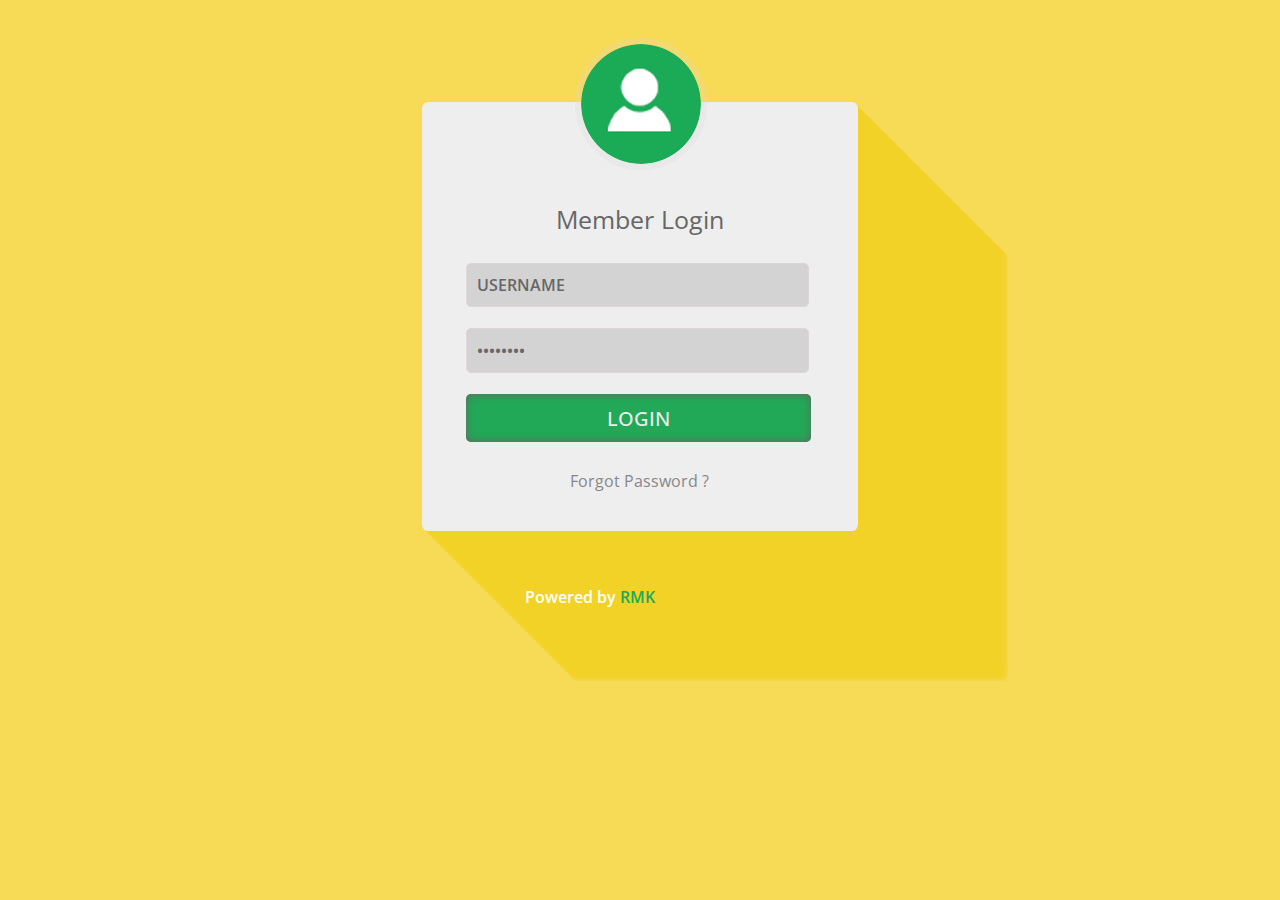
==== RMK-SMS/index.html @ 50becb57 "RMKSMS" ====
<!--
Author: W3layouts
Author URL: http://w3layouts.com
License: Creative Commons Attribution 3.0 Unported
License URL: http://creativecommons.org/licenses/by/3.0/
-->
<!DOCTYPE html>
<html>
<head>
	<title>The Entrar-shadow Website form | w3layouts</title>
		<meta charset="utf-8">
		<link href="css/style.css" rel='stylesheet' type='text/css' />
		<meta name="viewport" content="width=device-width, initial-scale=1">
		<script type="application/x-javascript"> addEventListener("load", function() { setTimeout(hideURLbar, 0); }, false); function hideURLbar(){ window.scrollTo(0,1); } </script>
		<!--webfonts-->
		<link href='http://fonts.googleapis.com/css?family=Open+Sans:600italic,400,300,600,700' rel='stylesheet' type='text/css'>
		<!--//webfonts-->
</head>
<body>
	 <!-----start-main---->
     <script>
        function myFunction()
        {
            alert("Hello");
        }
    </script>
	 <div class="main">
		<div class="login-form">
			<h1>Member Login</h1>
					<div class="head">
						<img src="images/user.png" alt=""/>
					</div>
				<form>
						<input type="text" class="text" value="USERNAME" onfocus="this.value = '';" onblur="if (this.value == '') {this.value = 'USERNAME';}" >
						<input type="password" value="Password" onfocus="this.value = '';" onblur="if (this.value == '') {this.value = 'Password';}">
						<div class="submit">
							<input type="submit" onclick="myFunction()" value="LOGIN" >
					</div>	
					<p><a href="#">Forgot Password ?</a></p>
				</form>
			</div>
			<!--//End-login-form-->
			 <!-----start-copyright---->
   					<div class="copy-right">
						<p>Powered by <a href="http://rmkec.ac.in">RMK</a></p>
					</div>
				<!-----//end-copyright---->
		</div>
			 <!-----//end-main---->
		 		
</body>
</html>
---- RMK-SMS/css/style.css ----
/*--
Author: W3layouts
Author URL: http://w3layouts.com
License: Creative Commons Attribution 3.0 Unported
License URL: http://creativecommons.org/licenses/by/3.0/
--*/
/* reset */
html,body,div,span,applet,object,iframe,h1,h2,h3,h4,h5,h6,p,blockquote,pre,a,abbr,acronym,address,big,cite,code,del,dfn,em,img,ins,kbd,q,s,samp,small,strike,strong,sub,sup,tt,var,b,u,i,dl,dt,dd,ol,nav ul,nav li,fieldset,form,label,legend,table,caption,tbody,tfoot,thead,tr,th,td,article,aside,canvas,details,embed,figure,figcaption,footer,header,hgroup,menu,nav,output,ruby,section,summary,time,mark,audio,video{margin:0;padding:0;border:0;font-size:100%;font:inherit;vertical-align:baseline;}
article, aside, details, figcaption, figure,footer, header, hgroup, menu, nav, section {display: block;}
ol,ul{list-style:none;margin:0px;padding:0px;}
blockquote,q{quotes:none;}
blockquote:before,blockquote:after,q:before,q:after{content:'';content:none;}
table{border-collapse:collapse;border-spacing:0;}
/* start editing from here */
a{text-decoration:none;}
.txt-rt{text-align:right;}/* text align right */
.txt-lt{text-align:left;}/* text align left */
.txt-center{text-align:center;}/* text align center */
.float-rt{float:right;}/* float right */
.float-lt{float:left;}/* float left */
.clear{clear:both;}/* clear float */
.pos-relative{position:relative;}/* Position Relative */
.pos-absolute{position:absolute;}/* Position Absolute */
.vertical-base{	vertical-align:baseline;}/* vertical align baseline */
.vertical-top{	vertical-align:top;}/* vertical align top */
nav.vertical ul li{	display:block;}/* vertical menu */
nav.horizontal ul li{	display: inline-block;}/* horizontal menu */
img{max-width:100%;}
/*end reset*/
/****-----start-body----****/
body{
	background:#F7DA55;
 	font-family: 'Open Sans', sans-serif;

}
.login-form {
	background:#eee;
	width: 26%;
	margin:9% auto 4% auto;
 	position: relative;
 	-webkit-border-radius: 0.4em;
	-o-border-radius: 0.4em;
	-moz-border-radius: 0.4em;
 	box-shadow: rgba(243, 208, 39, 0.33) 1px 1px,
 rgba(243, 208, 39, 0.33) 2px 2px,
 rgba(243, 208, 39, 0.33) 3px 3px,
 rgba(243, 208, 39, 0.33) 4px 4px,
 rgba(243, 208, 39, 0.33) 5px 5px,
 rgba(243, 208, 39, 0.33) 6px 6px,
 rgba(243, 208, 39, 0.33) 7px 7px,
 rgba(243, 208, 39, 0.33) 8px 8px,
 rgba(243, 208, 39, 0.33) 9px 9px,
 rgba(243, 208, 39, 0.33) 10px 10px,
 rgba(243, 208, 39, 0.33) 11px 11px,
 rgba(243, 208, 39, 0.33) 12px 12px,
 rgba(243, 208, 39, 0.33) 13px 13px,
 rgba(243, 208, 39, 0.33) 14px 14px,
 rgba(243, 208, 39, 0.33) 15px 15px,
 rgba(243, 208, 39, 0.33) 16px 16px,
 rgba(243, 208, 39, 0.33) 17px 17px,
 rgba(243, 208, 39, 0.33) 18px 18px,
 rgba(243, 208, 39, 0.33) 19px 19px,
 rgba(243, 208, 39, 0.33) 20px 20px,
 rgba(243, 208, 39, 0.33) 21px 21px,
 rgba(243, 208, 39, 0.33) 22px 22px,
 rgba(243, 208, 39, 0.33) 23px 23px,
 rgba(243, 208, 39, 0.33) 24px 24px,
 rgba(243, 208, 39, 0.33) 25px 25px,
 rgba(243, 208, 39, 0.33) 26px 26px,
 rgba(243, 208, 39, 0.33) 27px 27px,
 rgba(243, 208, 39, 0.33) 28px 28px,
 rgba(243, 208, 39, 0.33) 29px 29px,
 rgba(243, 208, 39, 0.33) 30px 30px,
 rgba(243, 208, 39, 0.33) 31px 31px,
 rgba(243, 208, 39, 0.33) 32px 32px,
 rgba(243, 208, 39, 0.33) 33px 33px,
 rgba(243, 208, 39, 0.33) 34px 34px,
 rgba(243, 208, 39, 0.33) 35px 35px,
 rgba(243, 208, 39, 0.33) 36px 36px,
 rgba(243, 208, 39, 0.33) 37px 37px,
 rgba(243, 208, 39, 0.33) 38px 38px,
 rgba(243, 208, 39, 0.33) 39px 39px,
 rgba(243, 208, 39, 0.33) 40px 40px,
 rgba(243, 208, 39, 0.33) 41px 41px,
 rgba(243, 208, 39, 0.33) 42px 42px,
 rgba(243, 208, 39, 0.33) 43px 43px,
 rgba(243, 208, 39, 0.33) 44px 44px,
 rgba(243, 208, 39, 0.33) 45px 45px,
 rgba(243, 208, 39, 0.33) 46px 46px,
 rgba(243, 208, 39, 0.33) 47px 47px,
 rgba(243, 208, 39, 0.33) 48px 48px,
 rgba(243, 208, 39, 0.33) 49px 49px,
 rgba(243, 208, 39, 0.33) 50px 50px,
 rgba(243, 208, 39, 0.33) 51px 51px,
 rgba(243, 208, 39, 0.33) 52px 52px,
 rgba(243, 208, 39, 0.33) 53px 53px,
 rgba(243, 208, 39, 0.33) 54px 54px,
 rgba(243, 208, 39, 0.33) 55px 55px,
 rgba(243, 208, 39, 0.33) 56px 56px,
 rgba(243, 208, 39, 0.33) 57px 57px,
 rgba(243, 208, 39, 0.33) 58px 58px,
 rgba(243, 208, 39, 0.33) 59px 59px,
 rgba(243, 208, 39, 0.33) 60px 60px,
 rgba(243, 208, 39, 0.33) 61px 61px,
 rgba(243, 208, 39, 0.33) 62px 62px,
 rgba(243, 208, 39, 0.33) 63px 63px,
 rgba(243, 208, 39, 0.33) 64px 64px,
 rgba(243, 208, 39, 0.33) 65px 65px,
 rgba(243, 208, 39, 0.33) 66px 66px,
 rgba(243, 208, 39, 0.33) 67px 67px,
 rgba(243, 208, 39, 0.33) 68px 68px,
 rgba(243, 208, 39, 0.33) 69px 69px,
 rgba(243, 208, 39, 0.33) 70px 70px,
 rgba(243, 208, 39, 0.33) 71px 71px,
 rgba(243, 208, 39, 0.33) 72px 72px,
 rgba(243, 208, 39, 0.33) 73px 73px,
 rgba(243, 208, 39, 0.33) 74px 74px,
 rgba(243, 208, 39, 0.33) 75px 75px,
 rgba(243, 208, 39, 0.33) 76px 76px,
 rgba(243, 208, 39, 0.33) 77px 77px,
 rgba(243, 208, 39, 0.33) 78px 78px,
 rgba(243, 208, 39, 0.33) 79px 79px,
 rgba(243, 208, 39, 0.33) 80px 80px,
 rgba(243, 208, 39, 0.33) 81px 81px,
 rgba(243, 208, 39, 0.33) 82px 82px,
 rgba(243, 208, 39, 0.33) 83px 83px,
 rgba(243, 208, 39, 0.33) 84px 84px,
 rgba(243, 208, 39, 0.33) 85px 85px,
 rgba(243, 208, 39, 0.33) 86px 86px,
 rgba(243, 208, 39, 0.33) 87px 87px,
 rgba(243, 208, 39, 0.33) 88px 88px,
 rgba(243, 208, 39, 0.33) 89px 89px,
 rgba(243, 208, 39, 0.33)90px 90px,
 rgba(243, 208, 39, 0.33)91px 91px,
 rgba(243, 208, 39, 0.33)92px 92px,
 rgba(243, 208, 39, 0.33)93px 93px,
 rgba(243, 208, 39, 0.33)94px 94px,
 rgba(243, 208, 39, 0.33) 95px 95px,
 rgba(243, 208, 39, 0.33) 96px 96px,
 rgba(243, 208, 39, 0.33) 97px 97px,
 rgba(243, 208, 39, 0.33) 98px 98px,
 rgba(243, 208, 39, 0.33) 99px 99px,
 rgba(243, 208, 39, 0.33) 100px 100px,
 rgba(243, 208, 39, 0.33) 101px 101px,
 rgba(243, 208, 39, 0.33) 102px 102px,
 rgba(243, 208, 39, 0.33) 103px 103px,
 rgba(243, 208, 39, 0.33) 104px 104px,
 rgba(243, 208, 39, 0.33) 105px 105px,
 rgba(243, 208, 39, 0.33) 106px 106px,
 rgba(243, 208, 39, 0.33) 107px 107px,
 rgba(243, 208, 39, 0.33) 108px 108px,
 rgba(243, 208, 39, 0.33) 109px 109px,
 rgba(243, 208, 39, 0.33) 110px 110px,
 rgba(243, 208, 39, 0.33) 111px 111px,
 rgba(243, 208, 39, 0.33) 112px 112px,
 rgba(243, 208, 39, 0.33) 113px 113px,
 rgba(243, 208, 39, 0.33) 114px 114px,
 rgba(243, 208, 39, 0.33) 115px 115px,
 rgba(243, 208, 39, 0.33) 116px 116px,
 rgba(243, 208, 39, 0.33) 117px 117px,
 rgba(243, 208, 39, 0.33) 118px 118px,
 rgba(243, 208, 39, 0.33) 119px 119px,
 rgba(243, 208, 39, 0.33) 120px 120px,
 rgba(243, 208, 39, 0.33) 121px 121px,
 rgba(243, 208, 39, 0.33) 122px 122px,
 rgba(243, 208, 39, 0.33) 123px 123px,
 rgba(243, 208, 39, 0.33) 124px 124px,
 rgba(243, 208, 39, 0.33) 125px 125px,
 rgba(243, 208, 39, 0.33) 126px 126px,
 rgba(243, 208, 39, 0.33) 127px 127px,
 rgba(243, 208, 39, 0.33) 128px 128px,
 rgba(243, 208, 39, 0.33) 129px 129px,
 rgba(243, 208, 39, 0.33) 130px 130px,
 rgba(243, 208, 39, 0.33) 131px 131px,
 rgba(243, 208, 39, 0.33) 132px 132px,
 rgba(243, 208, 39, 0.33)133px 133px,
 rgba(243, 208, 39, 0.33)134px 134px,
 rgba(243, 208, 39, 0.33)135px 135px,
 rgba(243, 208, 39, 0.33) 136px 136px,
 rgba(243, 208, 39, 0.33) 137px 137px,
 rgba(243, 208, 39, 0.33) 138px 138px,
 rgba(243, 208, 39, 0.33) 139px 139px,
 rgba(243, 208, 39, 0.33) 140px 140px,
 rgba(243, 208, 39, 0.33) 141px 141px,
 rgba(243, 208, 39, 0.33) 142px 142px,
 rgba(243, 208, 39, 0.33) 143px 143px,
 rgba(243, 208, 39, 0.33) 144px 144px,
 rgba(243, 208, 39, 0.33) 145px 145px,
 rgba(243, 208, 39, 0.33) 146px 146px,
 rgba(243, 208, 39, 0.33) 147px 147px,
 rgba(243, 208, 39, 0.33) 148px 148px,
 rgba(243, 208, 39, 0.33) 149px 149px,
 rgba(243, 208, 39, 0.33) 150px 150px,
 rgba(243, 208, 39, 0.33) 151px 151px,
 rgba(243, 208, 39, 0.33) 152px 152px,
 rgba(243, 208, 39, 0.33) 153px 153px,
 rgba(243, 208, 39, 0.33) 154px 154px,
 rgba(243, 208, 39, 0.33) 155px 155px,
 rgba(243, 208, 39, 0.33) 156px 156px,
 rgba(243, 208, 39, 0.33) 157px 157px,
 rgba(243, 208, 39, 0.33) 158px 158px,
 rgba(243, 208, 39, 0.33) 159px 159px,
 rgba(243, 208, 39, 0.33) 160px 160px,
 rgba(243, 208, 39, 0.33) 161px 161px,
 rgba(243, 208, 39, 0.33) 162px 162px,
 rgba(243, 208, 39, 0.33) 163px 163px,
 rgba(243, 208, 39, 0.33) 164px 164px,
 rgba(243, 208, 39, 0.33) 165px 165px,
 rgba(243, 208, 39, 0.33) 166px 166px,
 rgba(243, 208, 39, 0.33) 167px 167px,
 rgba(243, 208, 39, 0.33) 168px 168px,
 rgba(243, 208, 39, 0.33) 169px 169px,
 rgba(243, 208, 39, 0.33) 170px 170px,
 rgba(243, 208, 39, 0.33) 171px 171px,
 rgba(243, 208, 39, 0.33) 172px 172px,
 rgba(243, 208, 39, 0.33) 173px 173px,
 rgba(243, 208, 39, 0.33) 174px 174px,
 rgba(243, 208, 39, 0.33) 175px 175px,
 rgba(243, 208, 39, 0.33) 176px 176px,
 rgba(243, 208, 39, 0.33) 177px 177px,
 rgba(243, 208, 39, 0.33) 178px 178px,
 rgba(243, 208, 39, 0.33) 179px 179px,
 rgba(243, 208, 39, 0.33) 180px 180px,
 rgba(243, 208, 39, 0.33) 181px 181px,
 rgba(243, 208, 39, 0.33) 182px 182px
}

.head {
	position: absolute;
	top:-15%;
	left: 35%;
}
.head img {
	border-radius:50%;
	-webkit-border-radius:50%;
	-o-border-radius:50%;
	-moz-border-radius:50%;
	border:6px solid rgba(221, 218, 215, 0.23);
}
.main{
	position:relative;
}
.main h1{
	font-size:25px;
	color:#676767;
	font-family: 'Open Sans', sans-serif;
	font-weight:400;
	padding-top: 19%;
	text-align: center;
}
.main form {
	width: 80%;
	margin: 0 auto;
	padding: 6% 0 9% 0;
}
.main p {
text-align: center;
}
.main form p a {
	color: #888;
	font-family: 'Open Sans', sans-serif;
}
form p a:hover {
	color:#21A957;
}
 input[type="text"], input[type="password"]{
	text-align:left;
	position: relative;
	width:92%;
	padding:3%;
	background:#D3D3D3;
	margin-bottom: 6%;
	font-family: 'Open Sans', sans-serif;
	color: #676767;
	font-weight:600;
	font-size: 16px;
	outline: none;
	border: none;
	border-radius: 5px;
	border:1px solid #DED6D6;
	-webkit-appearance:none;
}
 input[type="text"]:hover, input[type="password"]:hover{
 	border:1px solid #949494;
	transition:0.5s;
	-webkit-transition:0.5s;
	-moz-transition:0.5s;
	-o-transition:0.5s;
	-ms-transition:	0.5s;
 	
 }
input[type="submit"]{
	width: 99%;
	padding: 3%;
	margin-bottom: 8%;
	background: #21A957;
	font-family: 'Open Sans', sans-serif;
	color: #ECECEC;
	box-shadow: inset 0px 0px 10px #666464;
	-webkit-text-shadow: 0px 0px 3px #000;
	-moz-text-shadow: 0px 0px 3px #000;
	-o-text-shadow: 0px 0px 3px #000;
	-ms-text-shadow: 0px 0px 3px #000;
	font-size: 20px;
	outline: none;
	border: none;
	cursor: pointer;
	font-weight:500;
	border-radius: 5px;
	transition: 0.5s;
	-webkit-appearance:none;
	-webkit-transition: 0.5s;
	-moz-transition: 0.5s;
	-o-transition: 0.5s;
	-ms-transition: 0.5s;
}
input[type="submit"]:hover{
	background:#128A42;
	color:#fff;
}
/****************/
.copy-right {
	position: absolute;
	bottom:-19%;
	left: 43.7%;
}
.copy-right p {
	color: #fff;
	font-size: 1em;
	font-family: 'Open Sans', sans-serif;	
	font-weight: 600;
}
.copy-right p a {
	font-family: 'Open Sans', sans-serif;	
	font-size: 1em;
	color:#21A957;
	-webkit-transition: all 0.3s ease-out;
	-moz-transition: all 0.3s ease-out;
	-ms-transition: all 0.3s ease-out;
	-o-transition: all 0.3s ease-out;
	transition: all 0.3s ease-out;
}
.copy-right p a:hover{
	color:#fff;
}
/*-----start-responsive-design------*/
@media (max-width:1440px){
	.login-form {
	width:30%;
	margin: 11% auto 4% auto;
	}
	.main h1 {
	padding-top: 23%;
	}
	.copy-right {
	bottom: -26%;
	}
}
@media (max-width:1366px){
	.login-form {
	width: 32%;
	margin: 10% auto 4% auto;
	}
}
@media (max-width:1280px){
	.login-form  {
		margin:8% auto 0;
		width:34%;
	box-shadow: rgba(243, 208, 39, 0.33) 1px 1px,
	 rgba(243, 208, 39, 0.33) 2px 2px,
	 rgba(243, 208, 39, 0.33) 3px 3px,
	 rgba(243, 208, 39, 0.33) 4px 4px,
	 rgba(243, 208, 39, 0.33) 5px 5px,
	 rgba(243, 208, 39, 0.33) 6px 6px,
	 rgba(243, 208, 39, 0.33) 7px 7px,
	 rgba(243, 208, 39, 0.33) 8px 8px,
	 rgba(243, 208, 39, 0.33) 9px 9px,
	 rgba(243, 208, 39, 0.33) 10px 10px,
	 rgba(243, 208, 39, 0.33) 11px 11px,
	 rgba(243, 208, 39, 0.33) 12px 12px,
	 rgba(243, 208, 39, 0.33) 13px 13px,
	 rgba(243, 208, 39, 0.33) 14px 14px,
	 rgba(243, 208, 39, 0.33) 15px 15px,
	 rgba(243, 208, 39, 0.33) 16px 16px,
	 rgba(243, 208, 39, 0.33) 17px 17px,
	 rgba(243, 208, 39, 0.33) 18px 18px,
	 rgba(243, 208, 39, 0.33) 19px 19px,
	 rgba(243, 208, 39, 0.33) 20px 20px,
	 rgba(243, 208, 39, 0.33) 21px 21px,
	 rgba(243, 208, 39, 0.33) 22px 22px,
	 rgba(243, 208, 39, 0.33) 23px 23px,
	 rgba(243, 208, 39, 0.33) 24px 24px,
	 rgba(243, 208, 39, 0.33) 25px 25px,
	 rgba(243, 208, 39, 0.33) 26px 26px,
	 rgba(243, 208, 39, 0.33) 27px 27px,
	 rgba(243, 208, 39, 0.33) 28px 28px,
	 rgba(243, 208, 39, 0.33) 29px 29px,
	 rgba(243, 208, 39, 0.33) 30px 30px,
	 rgba(243, 208, 39, 0.33) 31px 31px,
	 rgba(243, 208, 39, 0.33) 32px 32px,
	 rgba(243, 208, 39, 0.33) 33px 33px,
	 rgba(243, 208, 39, 0.33) 34px 34px,
	 rgba(243, 208, 39, 0.33) 35px 35px,
	 rgba(243, 208, 39, 0.33) 36px 36px,
	 rgba(243, 208, 39, 0.33) 37px 37px,
	 rgba(243, 208, 39, 0.33) 38px 38px,
	 rgba(243, 208, 39, 0.33) 39px 39px,
	 rgba(243, 208, 39, 0.33) 40px 40px,
	 rgba(243, 208, 39, 0.33) 41px 41px,
	 rgba(243, 208, 39, 0.33) 42px 42px,
	 rgba(243, 208, 39, 0.33) 43px 43px,
	 rgba(243, 208, 39, 0.33) 44px 44px,
	 rgba(243, 208, 39, 0.33) 45px 45px,
	 rgba(243, 208, 39, 0.33) 46px 46px,
	 rgba(243, 208, 39, 0.33) 47px 47px,
	 rgba(243, 208, 39, 0.33) 48px 48px,
	 rgba(243, 208, 39, 0.33) 49px 49px,
	 rgba(243, 208, 39, 0.33) 50px 50px,
	 rgba(243, 208, 39, 0.33) 51px 51px,
	 rgba(243, 208, 39, 0.33) 52px 52px,
	 rgba(243, 208, 39, 0.33) 53px 53px,
	 rgba(243, 208, 39, 0.33) 54px 54px,
	 rgba(243, 208, 39, 0.33) 55px 55px,
	 rgba(243, 208, 39, 0.33) 56px 56px,
	 rgba(243, 208, 39, 0.33) 57px 57px,
	 rgba(243, 208, 39, 0.33) 58px 58px,
	 rgba(243, 208, 39, 0.33) 59px 59px,
	 rgba(243, 208, 39, 0.33) 60px 60px,
	 rgba(243, 208, 39, 0.33) 61px 61px,
	 rgba(243, 208, 39, 0.33) 62px 62px,
	 rgba(243, 208, 39, 0.33) 63px 63px,
	 rgba(243, 208, 39, 0.33) 64px 64px,
	 rgba(243, 208, 39, 0.33) 65px 65px,
	 rgba(243, 208, 39, 0.33) 66px 66px,
	 rgba(243, 208, 39, 0.33) 67px 67px,
	 rgba(243, 208, 39, 0.33) 68px 68px,
	 rgba(243, 208, 39, 0.33) 69px 69px,
	 rgba(243, 208, 39, 0.33) 70px 70px,
	 rgba(243, 208, 39, 0.33) 71px 71px,
	 rgba(243, 208, 39, 0.33) 72px 72px,
	 rgba(243, 208, 39, 0.33) 73px 73px,
	 rgba(243, 208, 39, 0.33) 74px 74px,
	 rgba(243, 208, 39, 0.33) 75px 75px,
	 rgba(243, 208, 39, 0.33) 76px 76px,
	 rgba(243, 208, 39, 0.33) 77px 77px,
	 rgba(243, 208, 39, 0.33) 78px 78px,
	 rgba(243, 208, 39, 0.33) 79px 79px,
	 rgba(243, 208, 39, 0.33) 80px 80px,
	 rgba(243, 208, 39, 0.33) 81px 81px,
	 rgba(243, 208, 39, 0.33) 82px 82px,
	 rgba(243, 208, 39, 0.33) 83px 83px,
	 rgba(243, 208, 39, 0.33) 84px 84px,
	 rgba(243, 208, 39, 0.33) 85px 85px,
	 rgba(243, 208, 39, 0.33) 86px 86px,
	 rgba(243, 208, 39, 0.33) 87px 87px,
	 rgba(243, 208, 39, 0.33) 88px 88px,
	 rgba(243, 208, 39, 0.33) 89px 89px,
	 rgba(243, 208, 39, 0.33)90px 90px,
	 rgba(243, 208, 39, 0.33)91px 91px,
	 rgba(243, 208, 39, 0.33)92px 92px,
	 rgba(243, 208, 39, 0.33)93px 93px,
	 rgba(243, 208, 39, 0.33)94px 94px,
	 rgba(243, 208, 39, 0.33) 95px 95px,
	 rgba(243, 208, 39, 0.33) 96px 96px,
	 rgba(243, 208, 39, 0.33) 97px 97px,
	 rgba(243, 208, 39, 0.33) 98px 98px,
	 rgba(243, 208, 39, 0.33) 99px 99px,
	 rgba(243, 208, 39, 0.33) 100px 100px,
	 rgba(243, 208, 39, 0.33) 101px 101px,
	 rgba(243, 208, 39, 0.33) 102px 102px,
	 rgba(243, 208, 39, 0.33) 103px 103px,
	 rgba(243, 208, 39, 0.33) 104px 104px,
	 rgba(243, 208, 39, 0.33) 105px 105px,
	 rgba(243, 208, 39, 0.33) 106px 106px,
	 rgba(243, 208, 39, 0.33) 107px 107px,
	 rgba(243, 208, 39, 0.33) 108px 108px,
	 rgba(243, 208, 39, 0.33) 109px 109px,
	 rgba(243, 208, 39, 0.33) 110px 110px,
	 rgba(243, 208, 39, 0.33) 111px 111px,
	 rgba(243, 208, 39, 0.33) 112px 112px,
	 rgba(243, 208, 39, 0.33) 113px 113px,
	 rgba(243, 208, 39, 0.33) 114px 114px,
	 rgba(243, 208, 39, 0.33) 115px 115px,
	 rgba(243, 208, 39, 0.33) 116px 116px,
	 rgba(243, 208, 39, 0.33) 117px 117px,
	 rgba(243, 208, 39, 0.33) 118px 118px,
	 rgba(243, 208, 39, 0.33) 119px 119px,
	 rgba(243, 208, 39, 0.33) 120px 120px,
	 rgba(243, 208, 39, 0.33) 121px 121px,
	 rgba(243, 208, 39, 0.33) 122px 122px,
	 rgba(243, 208, 39, 0.33) 123px 123px,
	 rgba(243, 208, 39, 0.33) 124px 124px,
	 rgba(243, 208, 39, 0.33) 125px 125px,
	 rgba(243, 208, 39, 0.33) 126px 126px,
	 rgba(243, 208, 39, 0.33) 127px 127px,
	 rgba(243, 208, 39, 0.33) 128px 128px,
	 rgba(243, 208, 39, 0.33) 129px 129px,
	 rgba(243, 208, 39, 0.33) 130px 130px,
	 rgba(243, 208, 39, 0.33) 131px 131px,
	 rgba(243, 208, 39, 0.33) 132px 132px,
	 rgba(243, 208, 39, 0.33)133px 133px,
	 rgba(243, 208, 39, 0.33)134px 134px,
	 rgba(243, 208, 39, 0.33)135px 135px,
	 rgba(243, 208, 39, 0.33) 136px 136px,
	 rgba(243, 208, 39, 0.33) 137px 137px,
	 rgba(243, 208, 39, 0.33) 138px 138px,
	 rgba(243, 208, 39, 0.33) 139px 139px,
	 rgba(243, 208, 39, 0.33) 140px 140px,
	 rgba(243, 208, 39, 0.33) 141px 141px,
	 rgba(243, 208, 39, 0.33) 142px 142px,
	 rgba(243, 208, 39, 0.33) 143px 143px,
	 rgba(243, 208, 39, 0.33) 144px 144px,
	 rgba(243, 208, 39, 0.33) 145px 145px,
	 rgba(243, 208, 39, 0.33) 146px 146px,
	 rgba(243, 208, 39, 0.33) 147px 147px,
	 rgba(243, 208, 39, 0.33) 148px 148px,
	 rgba(243, 208, 39, 0.33) 149px 149px,
	 rgba(243, 208, 39, 0.33) 150px 150px
	}
	.copy-right {
	left: 41%;
	bottom:-18%;
	}
}
@media (max-width:1024px){
.login-form  {
		margin:12% auto 0;
		width:45%;
	box-shadow: rgba(243, 208, 39, 0.33) 1px 1px,
	 rgba(243, 208, 39, 0.33) 2px 2px,
	 rgba(243, 208, 39, 0.33) 3px 3px,
	 rgba(243, 208, 39, 0.33) 4px 4px,
	 rgba(243, 208, 39, 0.33) 5px 5px,
	 rgba(243, 208, 39, 0.33) 6px 6px,
	 rgba(243, 208, 39, 0.33) 7px 7px,
	 rgba(243, 208, 39, 0.33) 8px 8px,
	 rgba(243, 208, 39, 0.33) 9px 9px,
	 rgba(243, 208, 39, 0.33) 10px 10px,
	 rgba(243, 208, 39, 0.33) 11px 11px,
	 rgba(243, 208, 39, 0.33) 12px 12px,
	 rgba(243, 208, 39, 0.33) 13px 13px,
	 rgba(243, 208, 39, 0.33) 14px 14px,
	 rgba(243, 208, 39, 0.33) 15px 15px,
	 rgba(243, 208, 39, 0.33) 16px 16px,
	 rgba(243, 208, 39, 0.33) 17px 17px,
	 rgba(243, 208, 39, 0.33) 18px 18px,
	 rgba(243, 208, 39, 0.33) 19px 19px,
	 rgba(243, 208, 39, 0.33) 20px 20px,
	 rgba(243, 208, 39, 0.33) 21px 21px,
	 rgba(243, 208, 39, 0.33) 22px 22px,
	 rgba(243, 208, 39, 0.33) 23px 23px,
	 rgba(243, 208, 39, 0.33) 24px 24px,
	 rgba(243, 208, 39, 0.33) 25px 25px,
	 rgba(243, 208, 39, 0.33) 26px 26px,
	 rgba(243, 208, 39, 0.33) 27px 27px,
	 rgba(243, 208, 39, 0.33) 28px 28px,
	 rgba(243, 208, 39, 0.33) 29px 29px,
	 rgba(243, 208, 39, 0.33) 30px 30px,
	 rgba(243, 208, 39, 0.33) 31px 31px,
	 rgba(243, 208, 39, 0.33) 32px 32px,
	 rgba(243, 208, 39, 0.33) 33px 33px,
	 rgba(243, 208, 39, 0.33) 34px 34px,
	 rgba(243, 208, 39, 0.33) 35px 35px,
	 rgba(243, 208, 39, 0.33) 36px 36px,
	 rgba(243, 208, 39, 0.33) 37px 37px,
	 rgba(243, 208, 39, 0.33) 38px 38px,
	 rgba(243, 208, 39, 0.33) 39px 39px,
	 rgba(243, 208, 39, 0.33) 40px 40px,
	 rgba(243, 208, 39, 0.33) 41px 41px,
	 rgba(243, 208, 39, 0.33) 42px 42px,
	 rgba(243, 208, 39, 0.33) 43px 43px,
	 rgba(243, 208, 39, 0.33) 44px 44px,
	 rgba(243, 208, 39, 0.33) 45px 45px,
	 rgba(243, 208, 39, 0.33) 46px 46px,
	 rgba(243, 208, 39, 0.33) 47px 47px,
	 rgba(243, 208, 39, 0.33) 48px 48px,
	 rgba(243, 208, 39, 0.33) 49px 49px,
	 rgba(243, 208, 39, 0.33) 50px 50px,
	 rgba(243, 208, 39, 0.33) 51px 51px,
	 rgba(243, 208, 39, 0.33) 52px 52px,
	 rgba(243, 208, 39, 0.33) 53px 53px,
	 rgba(243, 208, 39, 0.33) 54px 54px,
	 rgba(243, 208, 39, 0.33) 55px 55px,
	 rgba(243, 208, 39, 0.33) 56px 56px,
	 rgba(243, 208, 39, 0.33) 57px 57px,
	 rgba(243, 208, 39, 0.33) 58px 58px,
	 rgba(243, 208, 39, 0.33) 59px 59px,
	 rgba(243, 208, 39, 0.33) 60px 60px,
	 rgba(243, 208, 39, 0.33) 61px 61px,
	 rgba(243, 208, 39, 0.33) 62px 62px,
	 rgba(243, 208, 39, 0.33) 63px 63px,
	 rgba(243, 208, 39, 0.33) 64px 64px,
	 rgba(243, 208, 39, 0.33) 65px 65px,
	 rgba(243, 208, 39, 0.33) 66px 66px,
	 rgba(243, 208, 39, 0.33) 67px 67px,
	 rgba(243, 208, 39, 0.33) 68px 68px,
	 rgba(243, 208, 39, 0.33) 69px 69px,
	 rgba(243, 208, 39, 0.33) 70px 70px,
	 rgba(243, 208, 39, 0.33) 71px 71px,
	 rgba(243, 208, 39, 0.33) 72px 72px,
	 rgba(243, 208, 39, 0.33) 73px 73px,
	 rgba(243, 208, 39, 0.33) 74px 74px,
	 rgba(243, 208, 39, 0.33) 75px 75px,
	 rgba(243, 208, 39, 0.33) 76px 76px,
	 rgba(243, 208, 39, 0.33) 77px 77px,
	 rgba(243, 208, 39, 0.33) 78px 78px,
	 rgba(243, 208, 39, 0.33) 79px 79px,
	 rgba(243, 208, 39, 0.33) 80px 80px,
	 rgba(243, 208, 39, 0.33) 81px 81px,
	 rgba(243, 208, 39, 0.33) 82px 82px,
	 rgba(243, 208, 39, 0.33) 83px 83px,
	 rgba(243, 208, 39, 0.33) 84px 84px,
	 rgba(243, 208, 39, 0.33) 85px 85px,
	 rgba(243, 208, 39, 0.33) 86px 86px,
	 rgba(243, 208, 39, 0.33) 87px 87px,
	 rgba(243, 208, 39, 0.33) 88px 88px,
	 rgba(243, 208, 39, 0.33) 89px 89px,
	 rgba(243, 208, 39, 0.33)90px 90px,
	 rgba(243, 208, 39, 0.33)91px 91px,
	 rgba(243, 208, 39, 0.33)92px 92px,
	 rgba(243, 208, 39, 0.33)93px 93px,
	 rgba(243, 208, 39, 0.33)94px 94px,
	 rgba(243, 208, 39, 0.33) 95px 95px,
	 rgba(243, 208, 39, 0.33) 96px 96px,
	 rgba(243, 208, 39, 0.33) 97px 97px,
	 rgba(243, 208, 39, 0.33) 98px 98px,
	 rgba(243, 208, 39, 0.33) 99px 99px,
	 rgba(243, 208, 39, 0.33) 100px 100px,
	 rgba(243, 208, 39, 0.33) 101px 101px,
	 rgba(243, 208, 39, 0.33) 102px 102px,
	 rgba(243, 208, 39, 0.33) 103px 103px,
	 rgba(243, 208, 39, 0.33) 104px 104px,
	 rgba(243, 208, 39, 0.33) 105px 105px,
	 rgba(243, 208, 39, 0.33) 106px 106px,
	 rgba(243, 208, 39, 0.33) 107px 107px,
	 rgba(243, 208, 39, 0.33) 108px 108px,
	 rgba(243, 208, 39, 0.33) 109px 109px,
	 rgba(243, 208, 39, 0.33) 110px 110px,
	 rgba(243, 208, 39, 0.33) 111px 111px,
	 rgba(243, 208, 39, 0.33) 112px 112px,
	 rgba(243, 208, 39, 0.33) 113px 113px,
	 rgba(243, 208, 39, 0.33) 114px 114px,
	 rgba(243, 208, 39, 0.33) 115px 115px,
	 rgba(243, 208, 39, 0.33) 116px 116px,
	 rgba(243, 208, 39, 0.33) 117px 117px,
	 rgba(243, 208, 39, 0.33) 118px 118px,
	 rgba(243, 208, 39, 0.33) 119px 119px,
	 rgba(243, 208, 39, 0.33) 120px 120px,
	 rgba(243, 208, 39, 0.33) 121px 121px,
	 rgba(243, 208, 39, 0.33) 122px 122px,
	 rgba(243, 208, 39, 0.33) 123px 123px,
	 rgba(243, 208, 39, 0.33) 124px 124px,
	 rgba(243, 208, 39, 0.33) 125px 125px,
	 rgba(243, 208, 39, 0.33) 126px 126px,
	 rgba(243, 208, 39, 0.33) 127px 127px,
	 rgba(243, 208, 39, 0.33) 128px 128px,
	 rgba(243, 208, 39, 0.33) 129px 129px,
	 rgba(243, 208, 39, 0.33) 130px 130px,
	 rgba(243, 208, 39, 0.33) 131px 131px,
	 rgba(243, 208, 39, 0.33) 132px 132px,
	 rgba(243, 208, 39, 0.33)133px 133px,
	 rgba(243, 208, 39, 0.33)134px 134px,
	 rgba(243, 208, 39, 0.33)135px 135px,
	 rgba(243, 208, 39, 0.33) 136px 136px,
	 rgba(243, 208, 39, 0.33) 137px 137px,
	 rgba(243, 208, 39, 0.33) 138px 138px,
	 rgba(243, 208, 39, 0.33) 139px 139px,
	 rgba(243, 208, 39, 0.33) 140px 140px,
	 rgba(243, 208, 39, 0.33) 141px 141px,
	 rgba(243, 208, 39, 0.33) 142px 142px,
	 rgba(243, 208, 39, 0.33) 143px 143px,
	 rgba(243, 208, 39, 0.33) 144px 144px,
	 rgba(243, 208, 39, 0.33) 145px 145px,
	 rgba(243, 208, 39, 0.33) 146px 146px,
	 rgba(243, 208, 39, 0.33) 147px 147px,
	 rgba(243, 208, 39, 0.33) 148px 148px,
	 rgba(243, 208, 39, 0.33) 149px 149px,
	 rgba(243, 208, 39, 0.33) 150px 150px
	}
	.copy-right {
	left: 41%;
	bottom:-18%;
	}
}
@media (max-width:768px){
	.login-form  {
		margin: 16% auto 0;
		width: 59%;
	}
	.copy-right {
	left:38%;
	bottom:-14%;
	}
}
@media (max-width:640px){                                  
	.login-form {
	margin: 20% auto 0;
	width: 63%;
	}
	.copy-right {
	left:36%;
	bottom:-18%;
	}
}
@media (max-width:480px){                                  
	.login-form {
	margin: 32% auto 0;
	width: 74%;
	box-shadow: rgba(243, 208, 39, 0.33) 1px 1px,
	 rgba(243, 208, 39, 0.33) 2px 2px,
	 rgba(243, 208, 39, 0.33) 3px 3px,
	 rgba(243, 208, 39, 0.33) 4px 4px,
	 rgba(243, 208, 39, 0.33) 5px 5px,
	 rgba(243, 208, 39, 0.33) 6px 6px,
	 rgba(243, 208, 39, 0.33) 7px 7px,
	 rgba(243, 208, 39, 0.33) 8px 8px,
	 rgba(243, 208, 39, 0.33) 9px 9px,
	 rgba(243, 208, 39, 0.33) 10px 10px,
	 rgba(243, 208, 39, 0.33) 11px 11px,
	 rgba(243, 208, 39, 0.33) 12px 12px,
	 rgba(243, 208, 39, 0.33) 13px 13px,
	 rgba(243, 208, 39, 0.33) 14px 14px,
	 rgba(243, 208, 39, 0.33) 15px 15px,
	 rgba(243, 208, 39, 0.33) 16px 16px,
	 rgba(243, 208, 39, 0.33) 17px 17px,
	 rgba(243, 208, 39, 0.33) 18px 18px,
	 rgba(243, 208, 39, 0.33) 19px 19px,
	 rgba(243, 208, 39, 0.33) 20px 20px,
	 rgba(243, 208, 39, 0.33) 21px 21px,
	 rgba(243, 208, 39, 0.33) 22px 22px,
	 rgba(243, 208, 39, 0.33) 23px 23px,
	 rgba(243, 208, 39, 0.33) 24px 24px,
	 rgba(243, 208, 39, 0.33) 25px 25px,
	 rgba(243, 208, 39, 0.33) 26px 26px,
	 rgba(243, 208, 39, 0.33) 27px 27px,
	 rgba(243, 208, 39, 0.33) 28px 28px,
	 rgba(243, 208, 39, 0.33) 29px 29px,
	 rgba(243, 208, 39, 0.33) 30px 30px,
	 rgba(243, 208, 39, 0.33) 31px 31px,
	 rgba(243, 208, 39, 0.33) 32px 32px,
	 rgba(243, 208, 39, 0.33) 33px 33px,
	 rgba(243, 208, 39, 0.33) 34px 34px,
	 rgba(243, 208, 39, 0.33) 35px 35px,
	 rgba(243, 208, 39, 0.33) 36px 36px,
	 rgba(243, 208, 39, 0.33) 37px 37px,
	 rgba(243, 208, 39, 0.33) 38px 38px,
	 rgba(243, 208, 39, 0.33) 39px 39px,
	 rgba(243, 208, 39, 0.33) 40px 40px,
	 rgba(243, 208, 39, 0.33) 41px 41px,
	 rgba(243, 208, 39, 0.33) 42px 42px,
	 rgba(243, 208, 39, 0.33) 43px 43px,
	 rgba(243, 208, 39, 0.33) 44px 44px,
	 rgba(243, 208, 39, 0.33) 45px 45px,
	 rgba(243, 208, 39, 0.33) 46px 46px,
	 rgba(243, 208, 39, 0.33) 47px 47px,
	 rgba(243, 208, 39, 0.33) 48px 48px,
	 rgba(243, 208, 39, 0.33) 49px 49px,
	 rgba(243, 208, 39, 0.33) 50px 50px,
	 rgba(243, 208, 39, 0.33) 51px 51px,
	 rgba(243, 208, 39, 0.33) 52px 52px,
	 rgba(243, 208, 39, 0.33) 53px 53px,
	 rgba(243, 208, 39, 0.33) 54px 54px,
	 rgba(243, 208, 39, 0.33) 55px 55px,
	 rgba(243, 208, 39, 0.33) 56px 56px,
	 rgba(243, 208, 39, 0.33) 57px 57px,
	 rgba(243, 208, 39, 0.33) 58px 58px,
	 rgba(243, 208, 39, 0.33) 59px 59px,
	 rgba(243, 208, 39, 0.33) 60px 60px,
	 rgba(243, 208, 39, 0.33) 61px 61px,
	 rgba(243, 208, 39, 0.33) 62px 62px,
	 rgba(243, 208, 39, 0.33) 63px 63px,
	 rgba(243, 208, 39, 0.33) 64px 64px,
	 rgba(243, 208, 39, 0.33) 65px 65px,
	 rgba(243, 208, 39, 0.33) 66px 66px,
	 rgba(243, 208, 39, 0.33) 67px 67px,
	 rgba(243, 208, 39, 0.33) 68px 68px,
	 rgba(243, 208, 39, 0.33) 69px 69px,
	 rgba(243, 208, 39, 0.33) 70px 70px,
	 rgba(243, 208, 39, 0.33) 71px 71px,
	 rgba(243, 208, 39, 0.33) 72px 72px,
	 rgba(243, 208, 39, 0.33) 73px 73px,
	 rgba(243, 208, 39, 0.33) 74px 74px,
	 rgba(243, 208, 39, 0.33) 75px 75px,
	 rgba(243, 208, 39, 0.33) 76px 76px,
	 rgba(243, 208, 39, 0.33) 77px 77px,
	 rgba(243, 208, 39, 0.33) 78px 78px,
	 rgba(243, 208, 39, 0.33) 79px 79px,
	 rgba(243, 208, 39, 0.33) 80px 80px,
	 rgba(243, 208, 39, 0.33) 81px 81px,
	 rgba(243, 208, 39, 0.33) 82px 82px,
	 rgba(243, 208, 39, 0.33) 83px 83px,
	 rgba(243, 208, 39, 0.33) 84px 84px,
	 rgba(243, 208, 39, 0.33) 85px 85px,
	 rgba(243, 208, 39, 0.33) 86px 86px,
	 rgba(243, 208, 39, 0.33) 87px 87px,
	 rgba(243, 208, 39, 0.33) 88px 88px,
	 rgba(243, 208, 39, 0.33) 89px 89px,
	 rgba(243, 208, 39, 0.33)90px 90px,
	 rgba(243, 208, 39, 0.33)91px 91px,
	 rgba(243, 208, 39, 0.33)92px 92px,
	 rgba(243, 208, 39, 0.33)93px 93px,
	 rgba(243, 208, 39, 0.33)94px 94px,
	 rgba(243, 208, 39, 0.33) 95px 95px,
	 rgba(243, 208, 39, 0.33) 96px 96px,
	 rgba(243, 208, 39, 0.33) 97px 97px,
	 rgba(243, 208, 39, 0.33) 98px 98px,
	 rgba(243, 208, 39, 0.33) 99px 99px,
	 rgba(243, 208, 39, 0.33) 100px 100px,
	 rgba(243, 208, 39, 0.33) 101px 101px,
	 rgba(243, 208, 39, 0.33) 102px 102px,
	 rgba(243, 208, 39, 0.33) 103px 103px,
	 rgba(243, 208, 39, 0.33) 104px 104px,
	 rgba(243, 208, 39, 0.33) 105px 105px,
	 rgba(243, 208, 39, 0.33) 106px 106px,
	 rgba(243, 208, 39, 0.33) 107px 107px,
	 rgba(243, 208, 39, 0.33) 108px 108px,
	 rgba(243, 208, 39, 0.33) 109px 109px,
	 rgba(243, 208, 39, 0.33) 110px 110px
	}
	.copy-right {
	left:30%;
	bottom:-17%;
	}
	.main h1 {
	font-size: 22px;
	}
	.head img {
	width: 78%;
	}
	.head {
	top: -15%;
	left: 34%;
	}
	input[type="text"], input[type="password"], input[type="submit"] {
	font-weight: 600;
	margin-bottom: 4%;
	}
@media (max-width:320px){                                  
	.login-form  {
		margin:20% auto 0;
		width: 85%;
		
	box-shadow: rgba(243, 208, 39, 0.33) 1px 1px,
	 rgba(243, 208, 39, 0.33) 2px 2px,
	 rgba(243, 208, 39, 0.33) 3px 3px,
	 rgba(243, 208, 39, 0.33) 4px 4px,
	 rgba(243, 208, 39, 0.33) 5px 5px,
	 rgba(243, 208, 39, 0.33) 6px 6px,
	 rgba(243, 208, 39, 0.33) 7px 7px,
	 rgba(243, 208, 39, 0.33) 8px 8px,
	 rgba(243, 208, 39, 0.33) 9px 9px,
	 rgba(243, 208, 39, 0.33) 10px 10px,
	 rgba(243, 208, 39, 0.33) 11px 11px,
	 rgba(243, 208, 39, 0.33) 12px 12px,
	 rgba(243, 208, 39, 0.33) 13px 13px,
	 rgba(243, 208, 39, 0.33) 14px 14px,
	 rgba(243, 208, 39, 0.33) 15px 15px,
	 rgba(243, 208, 39, 0.33) 16px 16px,
	 rgba(243, 208, 39, 0.33) 17px 17px,
	 rgba(243, 208, 39, 0.33) 18px 18px,
	 rgba(243, 208, 39, 0.33) 19px 19px,
	 rgba(243, 208, 39, 0.33) 20px 20px,
	 rgba(243, 208, 39, 0.33) 21px 21px,
	 rgba(243, 208, 39, 0.33) 22px 22px,
	 rgba(243, 208, 39, 0.33) 23px 23px,
	 rgba(243, 208, 39, 0.33) 24px 24px,
	 rgba(243, 208, 39, 0.33) 25px 25px,
	 rgba(243, 208, 39, 0.33) 26px 26px,
	 rgba(243, 208, 39, 0.33) 27px 27px,
	 rgba(243, 208, 39, 0.33) 28px 28px,
	 rgba(243, 208, 39, 0.33) 29px 29px,
	 rgba(243, 208, 39, 0.33) 30px 30px,
	 rgba(243, 208, 39, 0.33) 31px 31px,
	 rgba(243, 208, 39, 0.33) 32px 32px,
	 rgba(243, 208, 39, 0.33) 33px 33px,
	 rgba(243, 208, 39, 0.33) 34px 34px,
	 rgba(243, 208, 39, 0.33) 35px 35px,
	 rgba(243, 208, 39, 0.33) 36px 36px,
	 rgba(243, 208, 39, 0.33) 37px 37px,
	 rgba(243, 208, 39, 0.33) 38px 38px,
	 rgba(243, 208, 39, 0.33) 39px 39px,
	 rgba(243, 208, 39, 0.33) 40px 40px,
	 rgba(243, 208, 39, 0.33) 41px 41px,
	 rgba(243, 208, 39, 0.33) 42px 42px,
	 rgba(243, 208, 39, 0.33) 43px 43px,
	 rgba(243, 208, 39, 0.33) 44px 44px,
	 rgba(243, 208, 39, 0.33) 45px 45px,
	 rgba(243, 208, 39, 0.33) 46px 46px,
	 rgba(243, 208, 39, 0.33) 47px 47px,
	 rgba(243, 208, 39, 0.33) 48px 48px,
	 rgba(243, 208, 39, 0.33) 49px 49px,
	 rgba(243, 208, 39, 0.33) 50px 50px,
	 rgba(243, 208, 39, 0.33) 51px 51px,
	 rgba(243, 208, 39, 0.33) 52px 52px,
	 rgba(243, 208, 39, 0.33) 53px 53px,
	 rgba(243, 208, 39, 0.33) 54px 54px,
	 rgba(243, 208, 39, 0.33) 55px 55px,
	 rgba(243, 208, 39, 0.33) 56px 56px,
	 rgba(243, 208, 39, 0.33) 57px 57px,
	 rgba(243, 208, 39, 0.33) 58px 58px,
	 rgba(243, 208, 39, 0.33) 59px 59px,
	 rgba(243, 208, 39, 0.33) 60px 60px,
	 rgba(243, 208, 39, 0.33) 61px 61px,
	 rgba(243, 208, 39, 0.33) 62px 62px,
	 rgba(243, 208, 39, 0.33) 63px 63px,
	 rgba(243, 208, 39, 0.33) 64px 64px,
	 rgba(243, 208, 39, 0.33) 65px 65px
	}
	.main h1 {
	padding-top: 20%;
	font-size: 20px;
	}
	.head img {
	width: 60%;
	border: 5px solid rgba(221, 218, 215, 0.23);
	}
	.head {
	top: -15%;
	left: 36%;
	}
	input[type="text"], input[type="password"],input[type="submit"] {
	font-weight:600;
	font-size: 15px;
	}
	.main form p a {
	font-size: 15px;
	}
	input[type="submit"] {
	padding: 4%;
	}
		
}
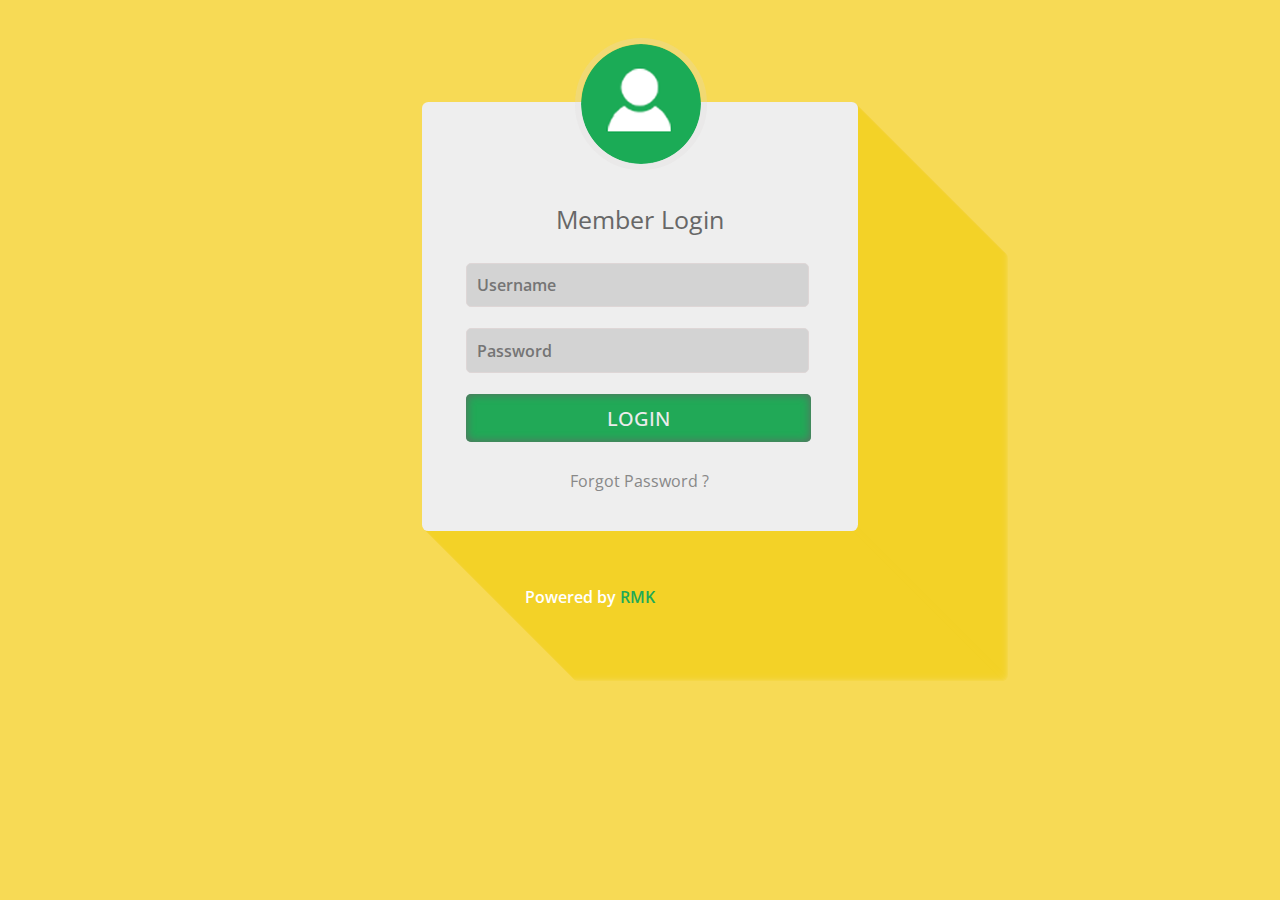
==== commit e6d2549f: "Login" ====
--- a/RMK-SMS/index.html
+++ b/RMK-SMS/index.html
@@ -7,7 +7,7 @@
 <!DOCTYPE html>
 <html>
 <head>
-	<title>The Entrar-shadow Website form | w3layouts</title>
+	<title> RMK  - Stock Managment System</title>
 		<meta charset="utf-8">
 		<link href="css/style.css" rel='stylesheet' type='text/css' />
 		<meta name="viewport" content="width=device-width, initial-scale=1">
@@ -31,8 +31,8 @@
 						<img src="images/user.png" alt=""/>
 					</div>
 				<form>
-						<input type="text" class="text" value="USERNAME" onfocus="this.value = '';" onblur="if (this.value == '') {this.value = 'USERNAME';}" >
-						<input type="password" value="Password" onfocus="this.value = '';" onblur="if (this.value == '') {this.value = 'Password';}">
+						<input type="text" class="text" placeholder = "Username">
+						<input type="password" placeholder="Password"> 
 						<div class="submit">
 							<input type="submit" onclick="myFunction()" value="LOGIN" >
 					</div>	
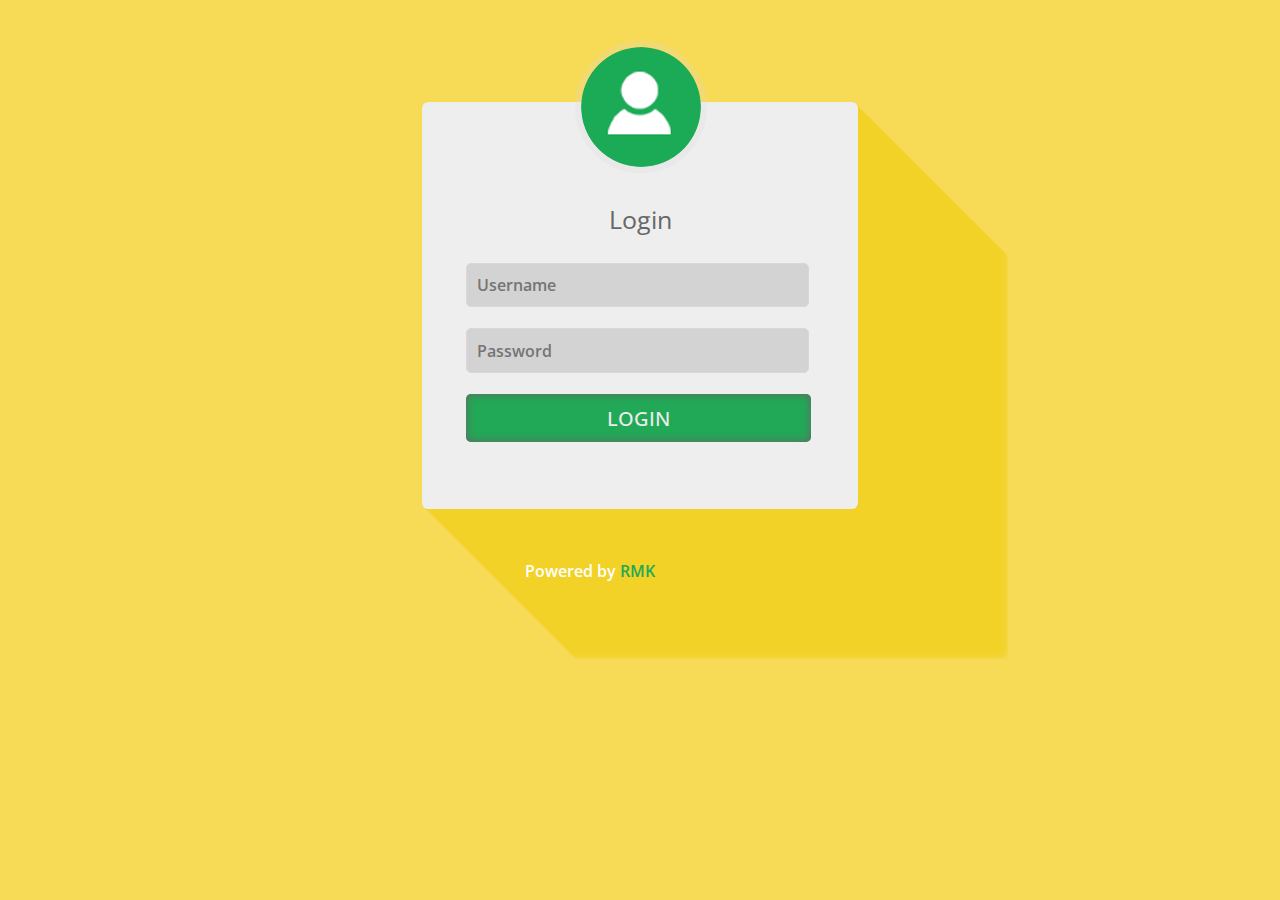
==== commit 5b92a29e: "Login" ====
--- a/RMK-SMS/index.html
+++ b/RMK-SMS/index.html
@@ -19,24 +19,29 @@
 <body>
 	 <!-----start-main---->
      <script>
-        function myFunction()
-        {
-            alert("Hello");
+        function chkUP(){
+            var name = document.login.uname.value;
+            var pass = document.login.pass.value;
+            if (name == 'admin' && pass == 'rmksms123'){
+                return true;
+            }
+            alert("Unauthorized Credentials!! Try again!");
+            return false;
+            
         }
     </script>
 	 <div class="main">
 		<div class="login-form">
-			<h1>Member Login</h1>
+			<h1>Login</h1>
 					<div class="head">
 						<img src="images/user.png" alt=""/>
 					</div>
-				<form>
-						<input type="text" class="text" placeholder = "Username">
-						<input type="password" placeholder="Password"> 
+				<form name = "login" method="post" action="Navigator.html" onsubmit="return chkUP();">
+						<input type="text" name = "uname" class="text" placeholder = "Username" required validate>
+						<input type="password" name = "pass" placeholder="Password" required validate> 
 						<div class="submit">
-							<input type="submit" onclick="myFunction()" value="LOGIN" >
-					</div>	
-					<p><a href="#">Forgot Password ?</a></p>
+							<input type="submit" value="LOGIN" >
+					</div>
 				</form>
 			</div>
 			<!--//End-login-form-->
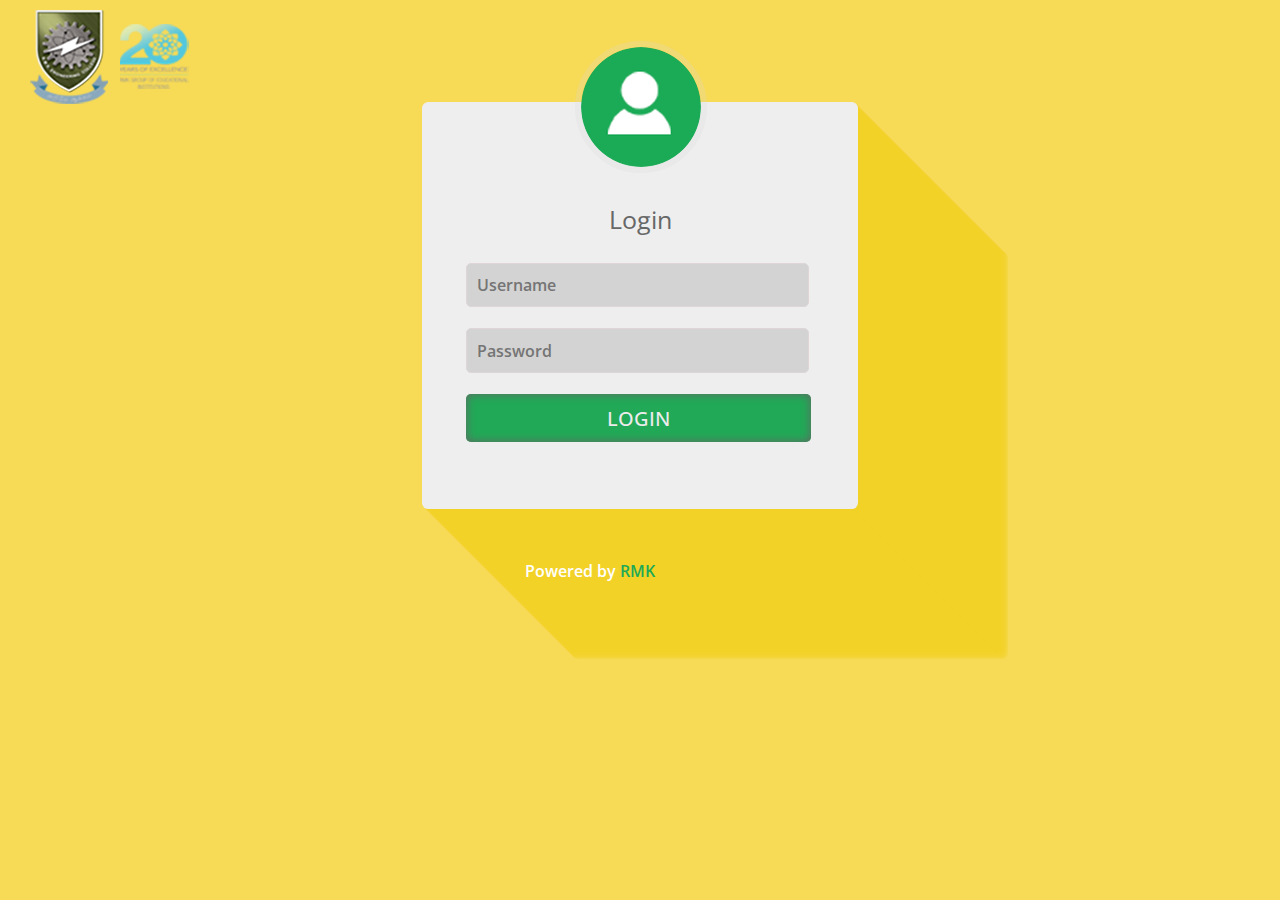
==== commit 7f697988: "Update 1" ====
--- a/RMK-SMS/index.html
+++ b/RMK-SMS/index.html
@@ -30,7 +30,17 @@
             
         }
     </script>
-	 <div class="main">
+    <style>
+        #img1
+        {position:fixed;
+        top:10px;
+        left:30px;}
+        #img2
+        {position:fixed;
+        top:10px;
+        right:30px;}
+    </style>
+    <div class="main"><div class"headd"><img id="img1" src="images/twntyyrs.png" alt=""/><img id="img2" src="images/rmklogo.jpg" alt=""/> </div>
 		<div class="login-form">
 			<h1>Login</h1>
 					<div class="head">
--- a/RMK-SMS/css/style.css
+++ b/RMK-SMS/css/style.css
@@ -835,6 +835,8 @@
 	font-weight: 600;
 	margin-bottom: 4%;
 	}
+    
+   
 @media (max-width:320px){                                  
 	.login-form  {
 		margin:20% auto 0;
@@ -930,3 +932,8 @@
 	}
 		
 }
+
+    
+ #img1{}
+    #img2{position:fixed;
+        left:50px;}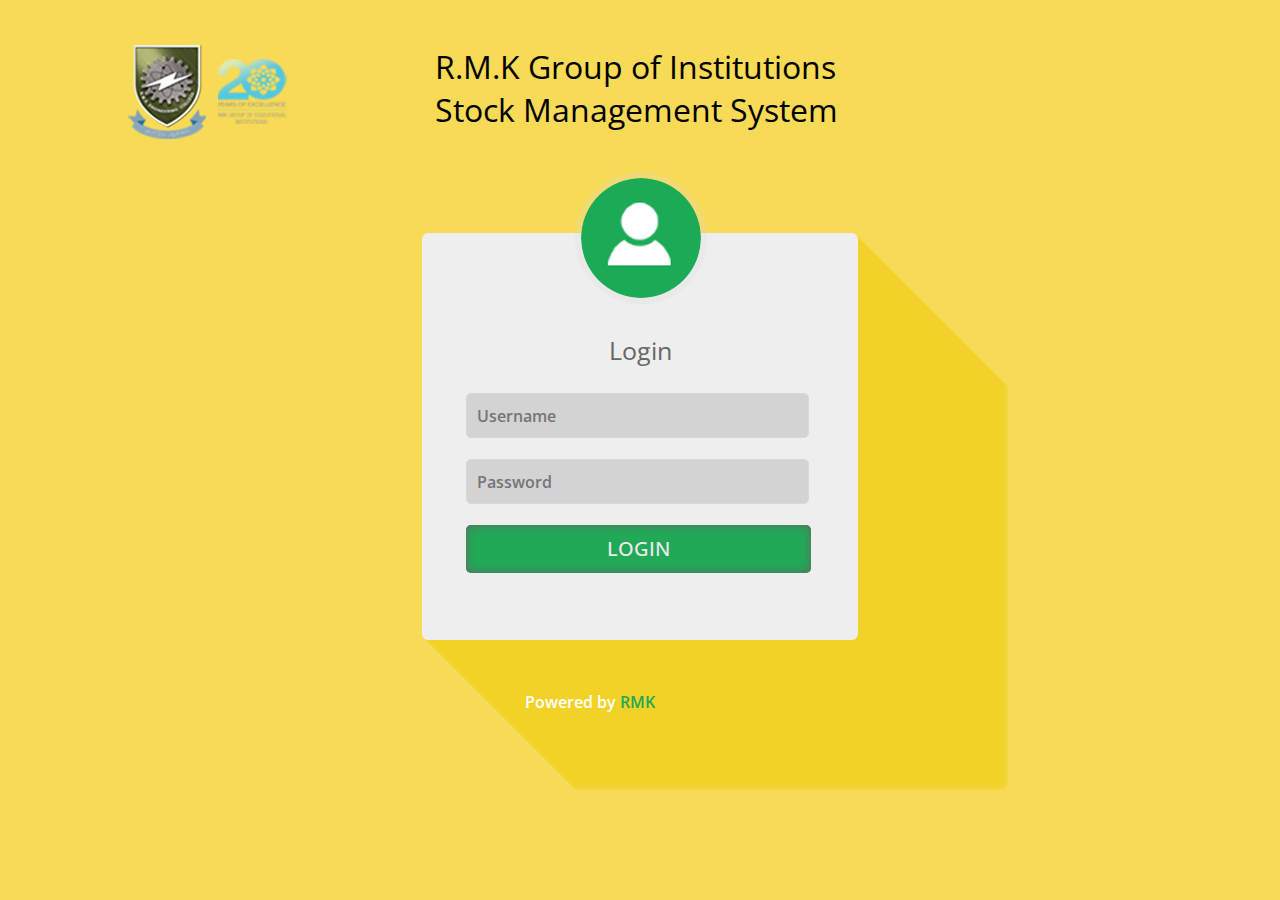
==== commit 03ca6e22: "LoginUpdate" ====
--- a/RMK-SMS/index.html
+++ b/RMK-SMS/index.html
@@ -32,15 +32,38 @@
     </script>
     <style>
         #img1
-        {position:fixed;
-        top:10px;
-        left:30px;}
+        {
+            position:absolute;
+            left: 10%;
+            top: 5%;
+            z-index:-1;
+        }
         #img2
-        {position:fixed;
-        top:10px;
-        right:30px;}
+        {
+            position: absolute;
+            right: 10%;
+            top: 5%;  
+            z-index:-1;
+        }
+        
+        #txt
+        {   margin-top: 3.5%;
+            margin-left: 34%;
+            margin-right: auto;
+            font-size:2em;
+        
+        }
     </style>
-    <div class="main"><div class"headd"><img id="img1" src="images/twntyyrs.png" alt=""/><img id="img2" src="images/rmklogo.jpg" alt=""/> </div>
+    
+    <div class = "headd">
+            
+            <img id="img1" src="images/twntyyrs.png" alt=""/>
+            <h1 id="txt">R.M.K Group of Institutions<br>Stock Management System</h1> 
+            <img id="img2" src="images/rmklogo.jpg" alt=""/>
+        
+    </div>
+    <div class="main">
+        
 		<div class="login-form">
 			<h1>Login</h1>
 					<div class="head">
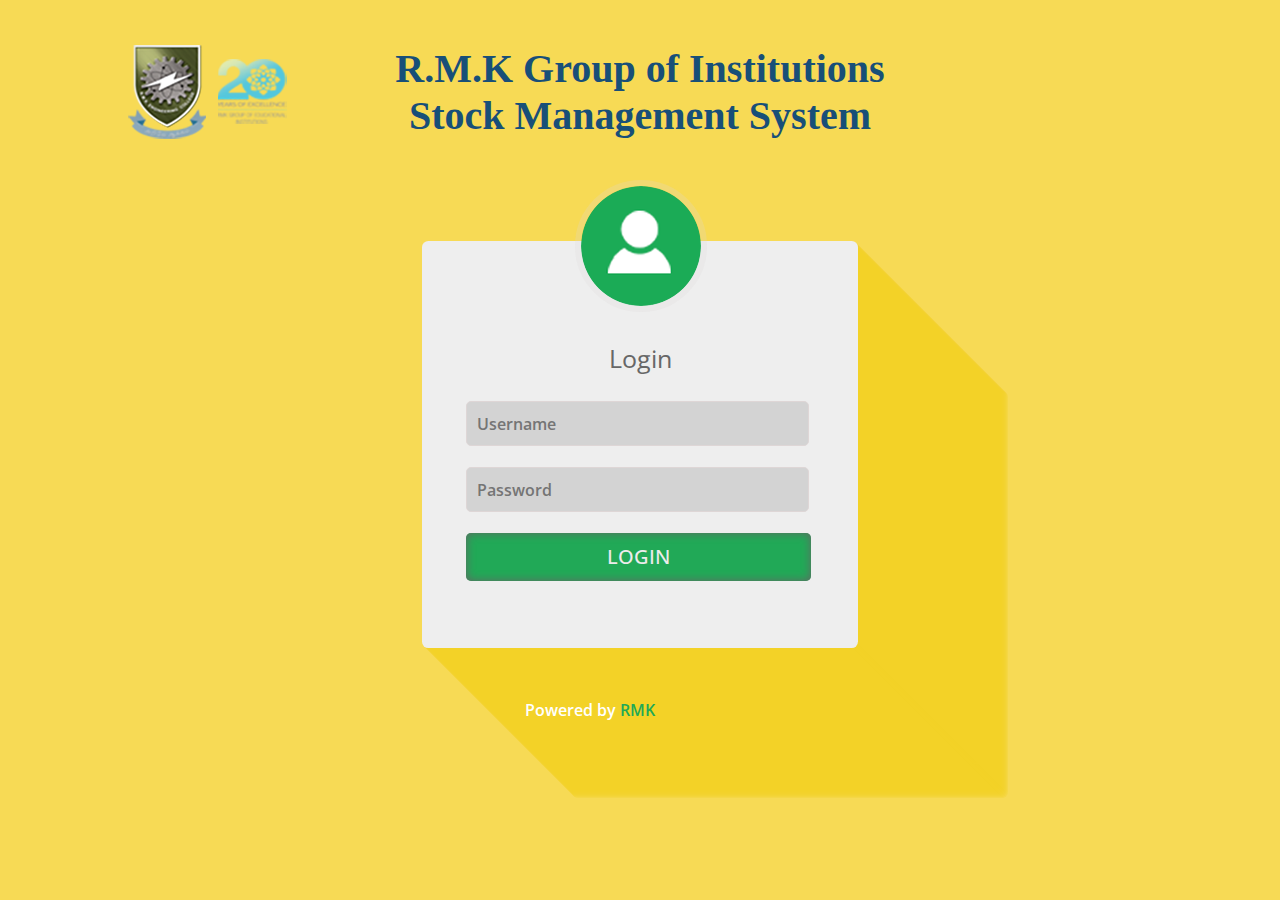
==== commit 3f240ca0: "LoginUpdate" ====
--- a/RMK-SMS/index.html
+++ b/RMK-SMS/index.html
@@ -48,10 +48,12 @@
         
         #txt
         {   margin-top: 3.5%;
-            margin-left: 34%;
-            margin-right: auto;
-            font-size:2em;
-        
+            font-size:2.5em;
+            font-weight: bolder;
+            color:#184F78;
+            font-family:cursive;
+            text-align: center;
+            
         }
     </style>
     
